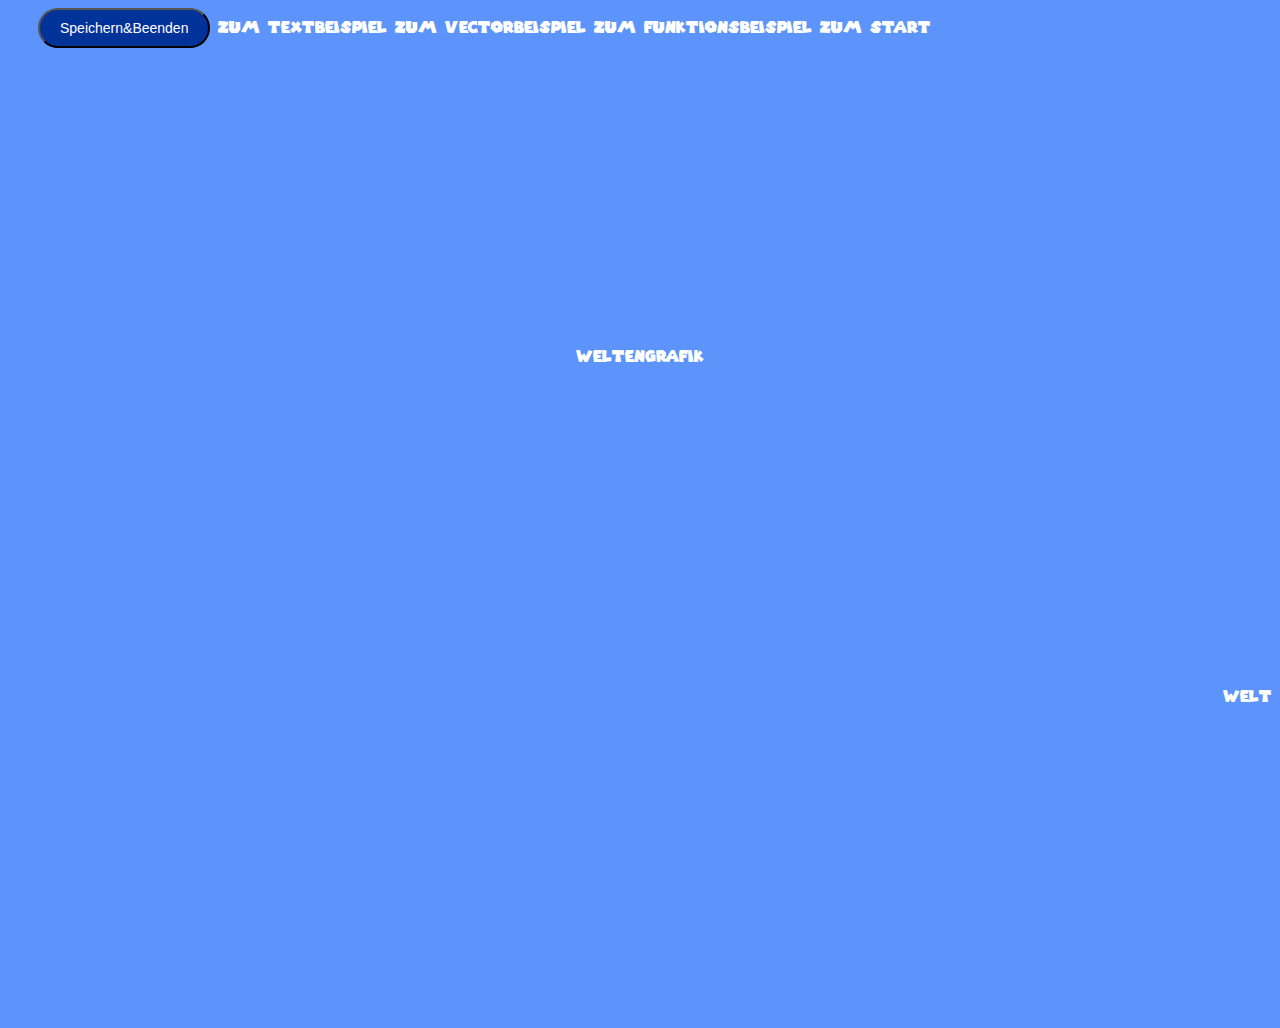
==== index.html @ 260fbf9c "edit all game-html-templates to the same layout + style also puts "Welt 1-1" from righ to left" ====
<!DOCTYPE html>
<html lang="de" ng-app="matheland">
<head>
    <meta charset="UTF-8">
    <title>Marioland</title>

    <link rel="stylesheet" href="bower_components/flexboxgrid/dist/flexboxgrid.min.css">
    <link rel="stylesheet" href="css/style.css">

</head>
<body>
    <header class="row">
        <div class="col-xs-4 first-xs col-md-4 col-lg-4">
            <div class="box">
                <button id="SBButton">Speichern&Beenden</button>
                <a ui-sref="text">Zum Textbeispiel</a>
                <a ui-sref="vectors">Zum Vectorbeispiel</a>
                <a ui-sref="functions">Zum Funktionsbeispiel</a>
                <a ui-sref="start">Zum Start</a>
            </div>
        </div>
        <div class="col-xs-4 col-md-4 col-lg-4">
            <div class="box">
                <div class="weltenGrafik"><span>WELTENGRAFIK</span></div>
            </div>
        </div>
        <div class="col-xs-4 col-md-4 col-lg-4">
            <div class="box">
                <div class="weltAnzeige">Welt</div>
            </div>
        </div>
     </header>

    <div ui-view></div>

    <script src="bower_components/EaselJS/lib/easeljs-0.8.2.combined.js"></script>
    <script src="bower_components/TweenJS/lib/tweenjs-0.6.2.combined.js"></script>
    <script src="bower_components/angular/angular.js"></script>
    <script src="bower_components/angular-ui-router/release/angular-ui-router.js"></script>
    <script src="js/app/app.js"></script>
    <script src="js/app/app.config.js"></script>
    <script src="js/app/app.route.js"></script>
    <script src="js/app/run/transition.run.js"></script>
    <script src="js/app/constant/difficulty.constant.js"></script>
    <script src="js/app/constant/task.constant.js"></script>
    <script src="js/app/constant/canvasConfig.constant.js"></script>
    <script src="js/app/service/forwarder.service.js"></script>
    <script src="js/app/service/session.service.js"></script>
    <script src="js/app/service/ticker.service.js"></script>
    <script src="js/app/controller/text.controller.js"></script>
    <script src="js/app/controller/vectors.controller.js"></script>
    <script src="js/app/controller/start.controller.js"></script>
    <script src="js/app/controller/functions.controller.js"></script>

</body>
</html>
---- css/style.css ----
@CHARSET "UTF-8";

@font-face {
    font-family: SuperMario256;
    src: url('SuperMario256.ttf') format("truetype");
    font-style: normal;
    font-weight: normal;
}

@font-face {
    font-family: ChronoType;
    src: url('ChronoType.ttf') format("truetype");
    font-style: normal;
    font-weight: normal;
}

body {
    background-color:#5D94FB;
    color: white;
    font-family: ChronoType;
}

div {
    height: 340px;
}

.buttonplace {
    float: left;
}

.spanheaderplace {
    float: right;
}

header {
    height: 64px;
    font-family: SuperMario256;
}

.matheland {
    text-align: center;
    font-family: SuperMario256;
    font-size: 50px;
}

#descriptionStart {
    text-align: center;
    font-size: 17pt;
    line-height: 30pt;
}

.weltenGrafik {
    font-family: SuperMario256;
    text-align: center;
}

.weltAnzeige {
    direction: rtl;
}

.marked {
    background-color: yellow;
    color: black;
    border-radius: 2px 0 0 2px;
}

.marked + .marked {
    border-radius: 0;
}

.marked.last {
    border-radius: 0 2px 2px 0;
}

#text {
    font-family: Arial, Helvetica, sans-serif;
    font-size: 2em;
    letter-spacing: 0.03em;
}

/*
#goButton {
    text-align: center;
}
*/


#LosButton:hover {
    background: #FF3333 ;
    text-decoration: none;
}

#LosButton{
    margin:auto;
    display:block;
    align-content: center;
    -webkit-border-radius: 60px;
    -moz-border-radius: 60px;
    border-radius: 60px;
    -webkit-box-shadow: 0px 3px 0px #666666;
    -moz-box-shadow: 0px 3px 0px #666666;
    box-shadow: 0px 3px 0px #666666;
    font-family: Arial;
    color: #ffffff;
    font-size: 24px;
    background: #0066CC;
    padding: 10px 20px 10px 20px;
    border: solid #ffffff 4px;
    text-decoration: none;
}

#SBButton {
    margin-left: 30px;
    font-family: Arial;
    color: #FFFFFF;
    font-size: 14px;
    -webkit-border-radius: 60px;
    -moz-border-radius: 60px;
    border-radius: 60px;
    background: #003399;
    padding: 10px 20px 10px 20px;
    text-decoration: none;
}

#text_loesung {
    color: black;
}

.zeichnenButton{
    margin-top:10px;
}

.divBeschreibung {
    width: 100px;
    height: 250px;
    overflow: auto;
    font-size: 20pt;
}

.divheadline {
    width: 300px;
    height: 60px;
}


.buttonAdd{
    background-color: #003399; /* Vordergrundfarbe laut CD */
    border:solid;
    border-radius:12px;
    color: white;
    padding: 15px 32px;
    text-align: center;
    text-decoration: none;
    display: inline-block;
    font-size: 16px;
    margin: 4px 2px;
    cursor: pointer;
}

.text_hilfebtn {
    padding: 5px;
    height: 20px;
}

#canvas {
    display: block;
    margin: auto;
}

.vectorsCanvas {
    background-color: mediumseagreen;
}
.border {
    background-color: darkred;
    width: 550pt;
    height: 240pt;
    padding: 30px 25px 10px 25px;
}

.fontSize {
    font-size: 20pt;
}
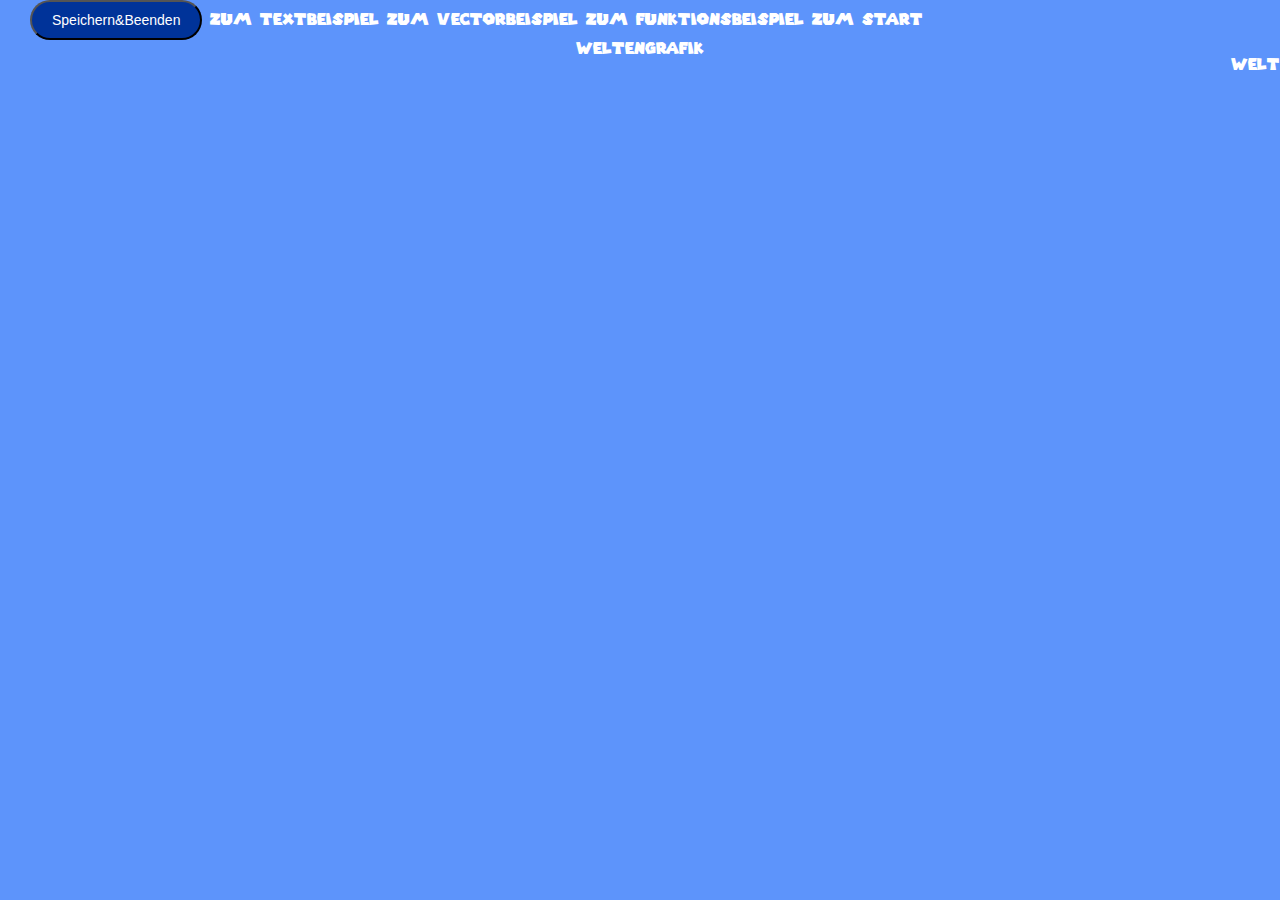
==== commit 16c2fdb5: "Add extemporary video modal to functions task" ====
--- a/index.html
+++ b/index.html
@@ -3,7 +3,6 @@
 <head>
     <meta charset="UTF-8">
     <title>Marioland</title>
-
     <link rel="stylesheet" href="bower_components/flexboxgrid/dist/flexboxgrid.min.css">
     <link rel="stylesheet" href="css/style.css">
 
@@ -37,6 +36,9 @@
     <script src="bower_components/TweenJS/lib/tweenjs-0.6.2.combined.js"></script>
     <script src="bower_components/angular/angular.js"></script>
     <script src="bower_components/angular-ui-router/release/angular-ui-router.js"></script>
+    <script src="bower_components/angular-animate/angular-animate.min.js"></script>
+    <script src="bower_components/angular-touch/angular-touch.min.js"></script>
+    <script src="js/ui-bootstrap-tpls-2.5.0.min.js"></script>
     <script src="js/app/app.js"></script>
     <script src="js/app/app.config.js"></script>
     <script src="js/app/app.route.js"></script>
--- a/css/style.css
+++ b/css/style.css
@@ -18,10 +18,12 @@
     background-color:#5D94FB;
     color: white;
     font-family: ChronoType;
-}
-
-div {
-    height: 340px;
+    position: absolute;
+    top: 0;
+    right: 0;
+    left: 0;
+    bottom: 0;
+    margin: 0;
 }
 
 .buttonplace {
@@ -179,4 +181,20 @@
 
 .fontSize {
     font-size: 20pt;
+}
+
+.nav, .pagination, .carousel, .panel-title a {
+    cursor: pointer;
+}
+
+#wrapper {
+    position: absolute;
+    top: 0;
+    right: 0;
+    bottom: 0;
+    left: 0;
+}
+
+.row {
+    margin: 0;
 }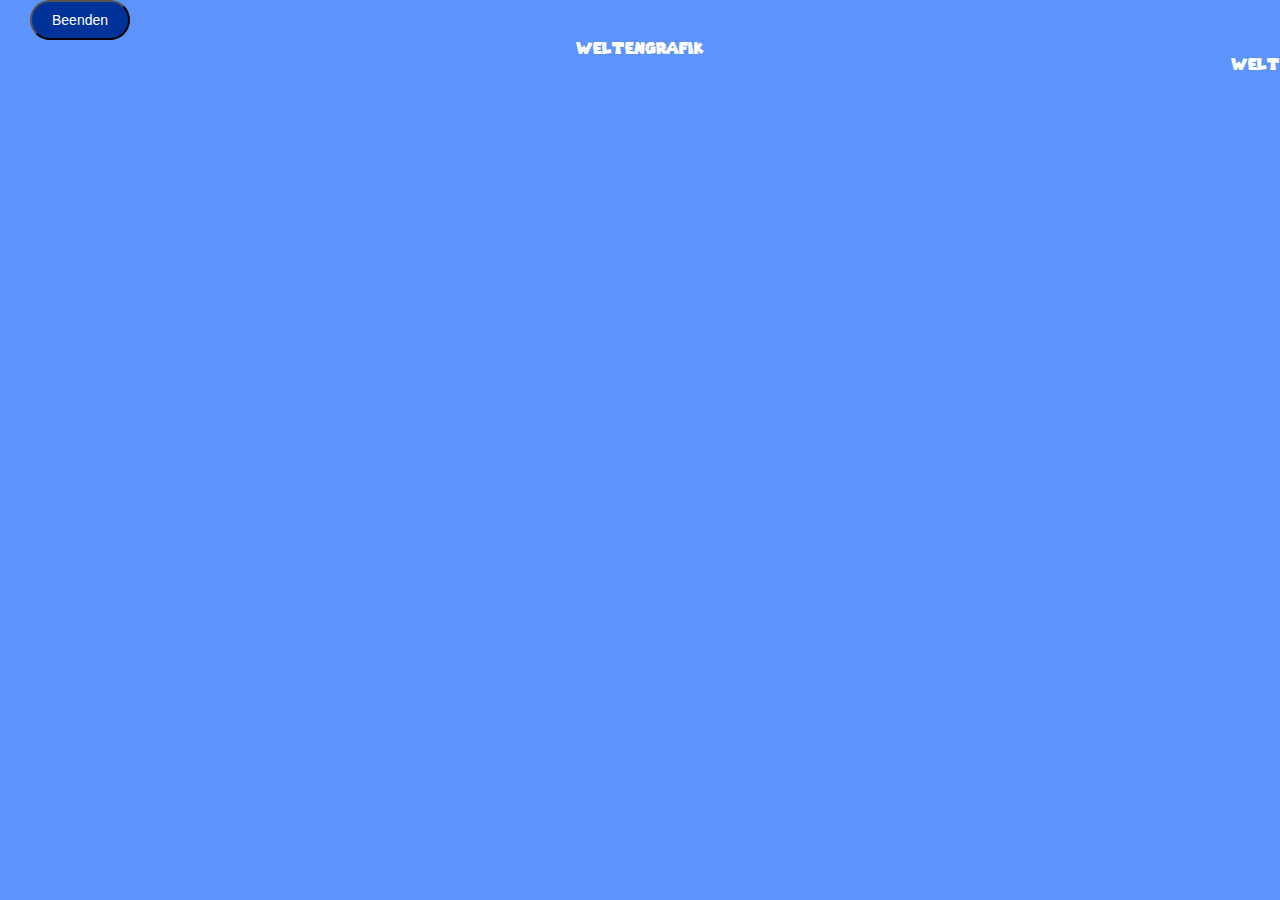
==== commit b3f3586f: "Add go-to-start option" ====
--- a/index.html
+++ b/index.html
@@ -8,14 +8,10 @@
 
 </head>
 <body>
-    <header class="row">
+    <header class="row" ng-controller="NavController as nav">
         <div class="col-xs-4 first-xs col-md-4 col-lg-4">
             <div class="box">
-                <button id="SBButton">Speichern&Beenden</button>
-                <a ui-sref="text">Zum Textbeispiel</a>
-                <a ui-sref="vectors">Zum Vectorbeispiel</a>
-                <a ui-sref="functions">Zum Funktionsbeispiel</a>
-                <a ui-sref="start">Zum Start</a>
+                <button id="SBButton" ng-click="nav.goToStart()">Beenden</button>
             </div>
         </div>
         <div class="col-xs-4 col-md-4 col-lg-4">
@@ -40,19 +36,19 @@
     <script src="bower_components/angular-touch/angular-touch.min.js"></script>
     <script src="js/ui-bootstrap-tpls-2.5.0.min.js"></script>
     <script src="js/app/app.js"></script>
-    <script src="js/app/app.config.js"></script>
     <script src="js/app/app.route.js"></script>
     <script src="js/app/run/transition.run.js"></script>
     <script src="js/app/constant/difficulty.constant.js"></script>
     <script src="js/app/constant/task.constant.js"></script>
     <script src="js/app/constant/canvasConfig.constant.js"></script>
-    <script src="js/app/service/forwarder.service.js"></script>
-    <script src="js/app/service/session.service.js"></script>
     <script src="js/app/service/ticker.service.js"></script>
+    <script src="js/app/service/modal.service.js"></script>
+    <script src="js/app/controller/nav.controller.js"></script>
     <script src="js/app/controller/text.controller.js"></script>
     <script src="js/app/controller/vectors.controller.js"></script>
     <script src="js/app/controller/start.controller.js"></script>
     <script src="js/app/controller/functions.controller.js"></script>
+    <script src="js/app/controller/modal.controller.js"></script>
 
 </body>
 </html>--- a/css/style.css
+++ b/css/style.css
@@ -172,11 +172,12 @@
 .vectorsCanvas {
     background-color: mediumseagreen;
 }
+
 .border {
     background-color: darkred;
     width: 550pt;
     height: 240pt;
-    padding: 30px 25px 10px 25px;
+    padding: 30px 25px 0px 25px;
 }
 
 .fontSize {
@@ -197,4 +198,145 @@
 
 .row {
     margin: 0;
+}
+
+/* Modals */
+
+.modal-open {
+    overflow: hidden;
+}
+.modal {
+    position: fixed;
+    top: 0;
+    right: 0;
+    bottom: 0;
+    left: 0;
+    z-index: 1050;
+    display: none;
+    overflow: hidden;
+    -webkit-overflow-scrolling: touch;
+    outline: 0;
+}
+.modal.fade .modal-dialog {
+    -webkit-transition: -webkit-transform .3s ease-out;
+    -o-transition:      -o-transform .3s ease-out;
+    transition:         transform .3s ease-out;
+    -webkit-transform: translate(0, -25%);
+    -ms-transform: translate(0, -25%);
+    -o-transform: translate(0, -25%);
+    transform: translate(0, -25%);
+}
+.modal.in .modal-dialog {
+    -webkit-transform: translate(0, 0);
+    -ms-transform: translate(0, 0);
+    -o-transform: translate(0, 0);
+    transform: translate(0, 0);
+}
+.modal-open .modal {
+    overflow-x: hidden;
+    overflow-y: auto;
+}
+.modal-dialog {
+    position: relative;
+    width: auto;
+    margin: 10px;
+}
+.modal-content {
+    position: relative;
+    background-color: #fff;
+    -webkit-background-clip: padding-box;
+    background-clip: padding-box;
+    border: 1px solid #999;
+    border: 1px solid rgba(0, 0, 0, .2);
+    border-radius: 6px;
+    outline: 0;
+    -webkit-box-shadow: 0 3px 9px rgba(0, 0, 0, .5);
+    box-shadow: 0 3px 9px rgba(0, 0, 0, .5);
+}
+.modal-backdrop {
+    position: fixed;
+    top: 0;
+    right: 0;
+    bottom: 0;
+    left: 0;
+    z-index: 1040;
+    background-color: #000;
+}
+.modal-backdrop.fade {
+    filter: alpha(opacity=0);
+    opacity: 0;
+}
+.modal-backdrop.in {
+    filter: alpha(opacity=50);
+    opacity: .5;
+}
+.modal-header {
+    padding: 15px;
+    border-bottom: 1px solid #e5e5e5;
+}
+.modal-header .close {
+    margin-top: -2px;
+}
+.modal-title {
+    margin: 0;
+    line-height: 1.42857143;
+}
+.modal-body {
+    position: relative;
+    padding: 15px;
+}
+.modal-footer {
+    padding: 15px;
+    text-align: right;
+    border-top: 1px solid #e5e5e5;
+}
+.modal-footer .btn + .btn {
+    margin-bottom: 0;
+    margin-left: 5px;
+}
+.modal-footer .btn-group .btn + .btn {
+    margin-left: -1px;
+}
+.modal-footer .btn-block + .btn-block {
+    margin-left: 0;
+}
+.modal-scrollbar-measure {
+    position: absolute;
+    top: -9999px;
+    width: 50px;
+    height: 50px;
+    overflow: scroll;
+}
+@media (min-width: 768px) {
+    .modal-dialog {
+        width: 600px;
+        margin: 30px auto;
+    }
+    .modal-content {
+        -webkit-box-shadow: 0 5px 15px rgba(0, 0, 0, .5);
+        box-shadow: 0 5px 15px rgba(0, 0, 0, .5);
+    }
+    .modal-sm {
+        width: 300px;
+    }
+}
+@media (min-width: 992px) {
+    .modal-lg {
+        width: 900px;
+    }
+}
+
+.modal-dialog {
+    color: gray;
+    width: 1314px;
+}
+
+.modal-body.video {
+    display: flex;
+    align-items: center;
+    justify-content: center;
+}
+
+.modal-body.video video {
+    border: 2px solid gray;
 }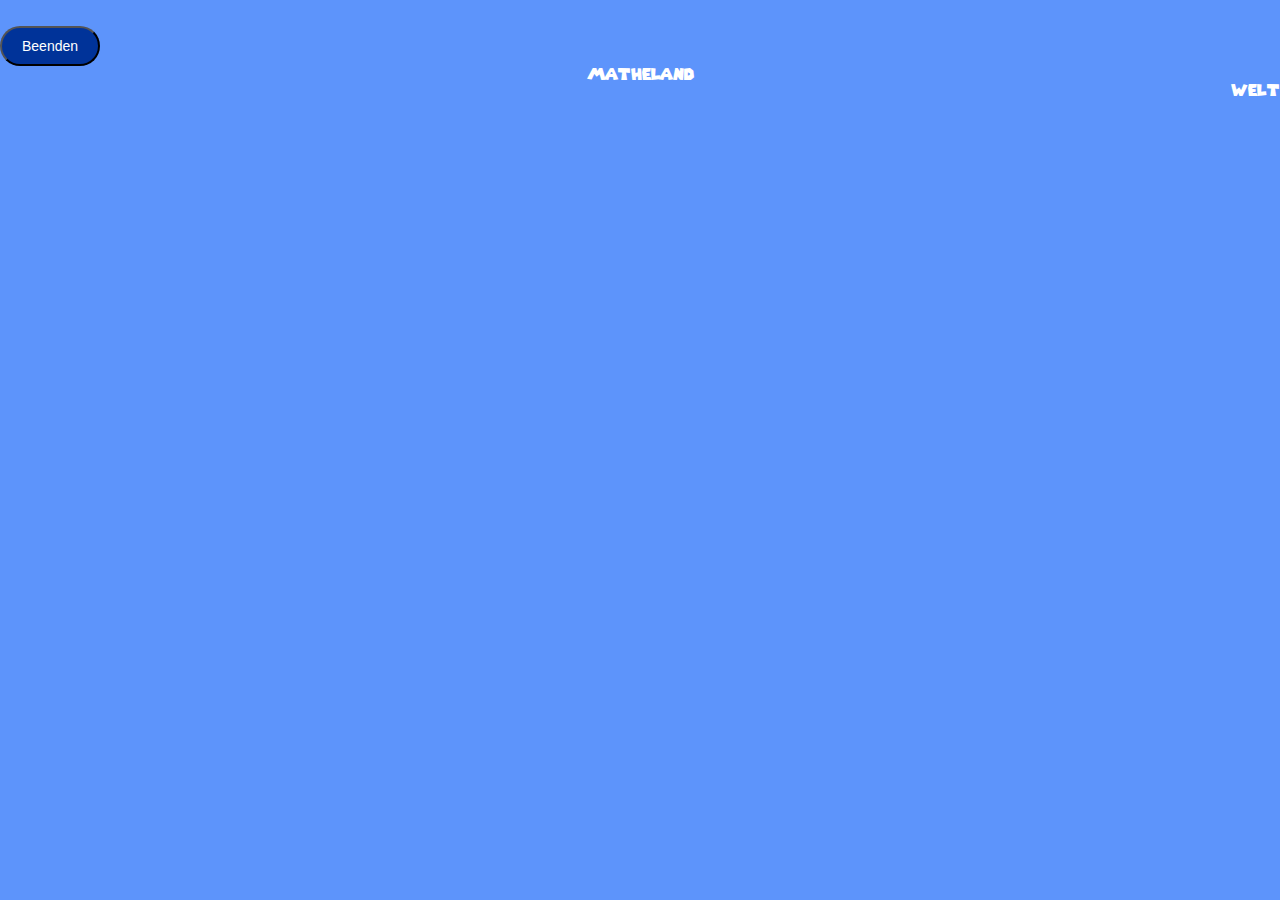
==== commit 1c9e8427: "Kleine Anpassungen" ====
--- a/index.html
+++ b/index.html
@@ -8,7 +8,7 @@
 
 </head>
 <body>
-    <header class="row" ng-controller="NavController as nav">
+    <header class="row" ng-controller="NavController as nav" ng-show="nav.showNav()">
         <div class="col-xs-4 first-xs col-md-4 col-lg-4">
             <div class="box">
                 <button id="SBButton" ng-click="nav.goToStart()">Beenden</button>
@@ -16,7 +16,7 @@
         </div>
         <div class="col-xs-4 col-md-4 col-lg-4">
             <div class="box">
-                <div class="weltenGrafik"><span>WELTENGRAFIK</span></div>
+                <div class="weltenGrafik"><span>Matheland</span></div>
             </div>
         </div>
         <div class="col-xs-4 col-md-4 col-lg-4">
--- a/css/style.css
+++ b/css/style.css
@@ -24,6 +24,7 @@
     left: 0;
     bottom: 0;
     margin: 0;
+    padding-top: 1rem;
 }
 
 .buttonplace {
@@ -112,7 +113,8 @@
 }
 
 #SBButton {
-    margin-left: 30px;
+
+    margin-top:10px;
     font-family: Arial;
     color: #FFFFFF;
     font-size: 14px;
@@ -155,7 +157,7 @@
     text-decoration: none;
     display: inline-block;
     font-size: 16px;
-    margin: 4px 2px;
+    margin: 8px 2px;
     cursor: pointer;
 }
 
@@ -178,6 +180,12 @@
     width: 550pt;
     height: 240pt;
     padding: 30px 25px 0px 25px;
+    margin-top: 30px;
+}
+.function-box{
+
+    padding: 30px 25px 0px 25px;
+    margin-top: 30px;
 }
 
 .fontSize {
@@ -307,6 +315,16 @@
     height: 50px;
     overflow: scroll;
 }
+.button-box{
+    text-align: center;
+}
+.input-box{
+    text-align: center;
+    padding-top: 3rem;
+}
+.value-box{
+    margin-bottom: 1rem;
+}
 @media (min-width: 768px) {
     .modal-dialog {
         width: 600px;
@@ -320,15 +338,29 @@
         width: 300px;
     }
 }
+@media (max-width: 768px) {
+    body{
+        padding-left: 1rem;
+    }
+
+}
 @media (min-width: 992px) {
     .modal-lg {
         width: 900px;
     }
 }
 
+.modal {
+    overflow: hidden;
+}
+.border-box{
+    text-align: center;
+}
 .modal-dialog {
     color: gray;
-    width: 1314px;
+    width: auto;
+    margin-bottom: 0;
+    font-size: 1.5em;
 }
 
 .modal-body.video {
@@ -339,4 +371,6 @@
 
 .modal-body.video video {
     border: 2px solid gray;
+    width: 100%;
+    max-width: 1280px;
 }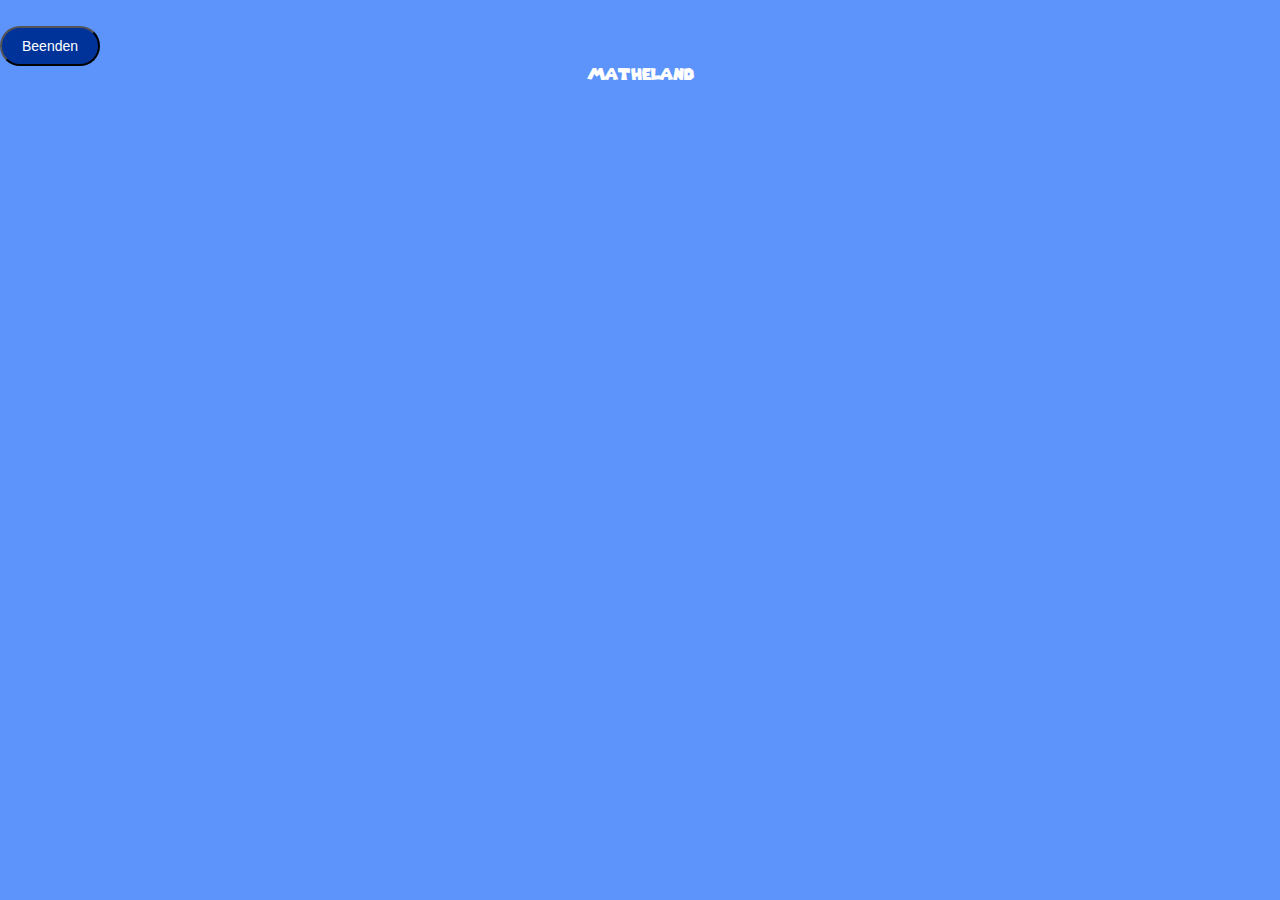
==== commit f7ce87e3: "Ändern des Textes in der Top-Bar" ====
--- a/index.html
+++ b/index.html
@@ -21,7 +21,7 @@
         </div>
         <div class="col-xs-4 col-md-4 col-lg-4">
             <div class="box">
-                <div class="weltAnzeige">Welt</div>
+                <div class="weltAnzeige"></div>
             </div>
         </div>
      </header>
